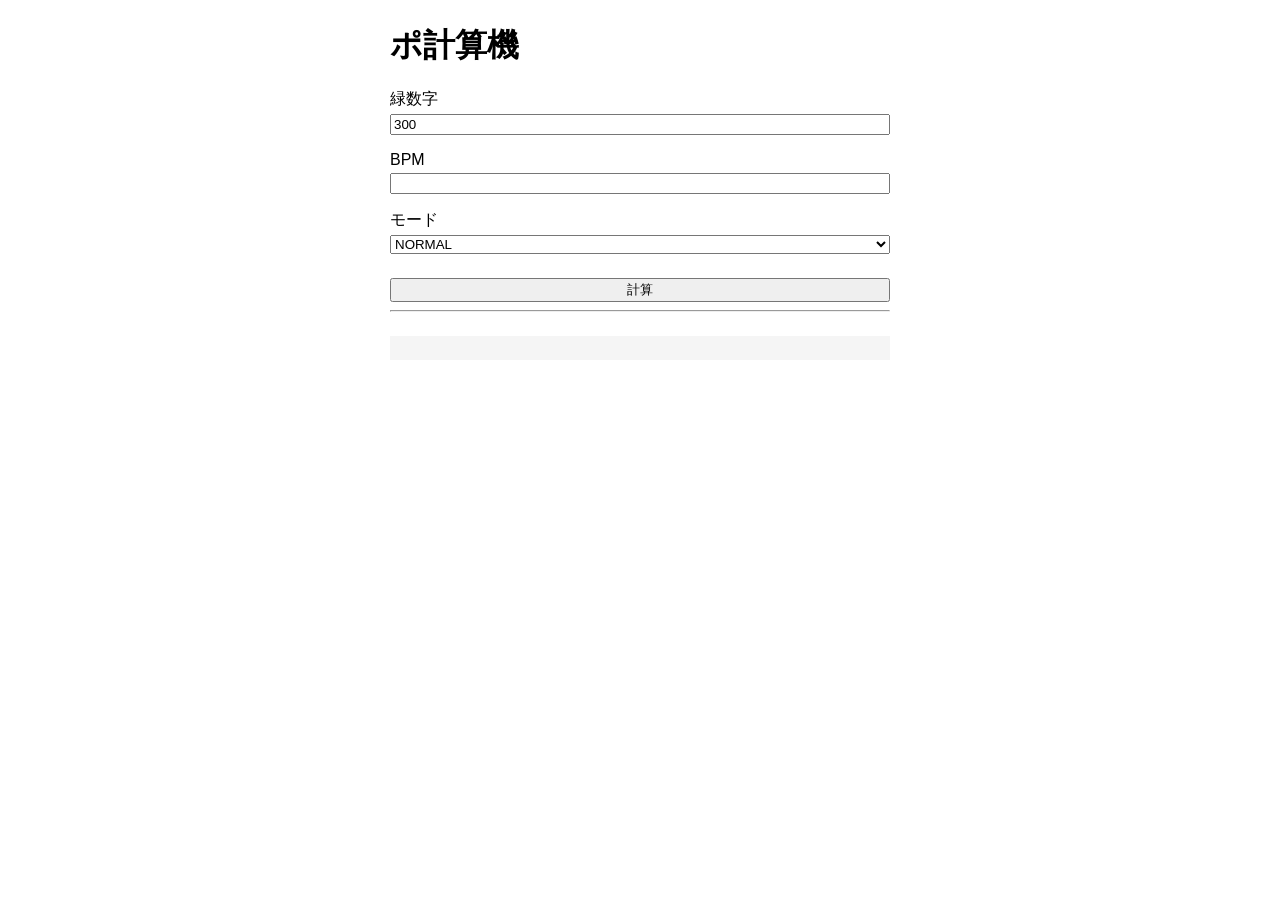
==== src/index.html @ 28a944d7 "first commit" ====
<!DOCTYPE html><html lang="ja">
<head>
    <meta charset="UTF-8">
    <meta name="viewport" content="width=device-width, initial-scale=1.0">
    <title>ポ計算機</title>
    <link rel="stylesheet" href="style.css">
    <script type="module" src="app.js"></script>
</head>
<body>
    <h1>ポ計算機</h1>
    <label>
        緑数字
        <input id="green" type="number" value="300">
    </label>
    <label>
        BPM
        <input id="bpm" type="number">
    </label>
    <label>
        モード
        <select id="mode">
            <option value="NORMAL">NORMAL</option>
            <option value="SLIM">SLIM</option>
        </select>
    </label>
    <button id="calculate">
        計算
    </button>
    <hr>
    <pre id="result"></pre>
</body>
</html>
---- src/style.css ----
body {
    font-family: sans-serif;
    max-width: 500px;
    margin: 24px auto;
    padding: 0 16px;
}
label {
    display: block;
    margin-top: 16px;
}
input, select {
    width: 100%;
    box-sizing: border-box;
    margin-top: 4px;
}
button {
    margin-top: 24px;
    width: 100%;
}
pre {
    margin-top: 24px;
    padding: 12px;
    background: #f5f5f5;
    overflow: auto;
}
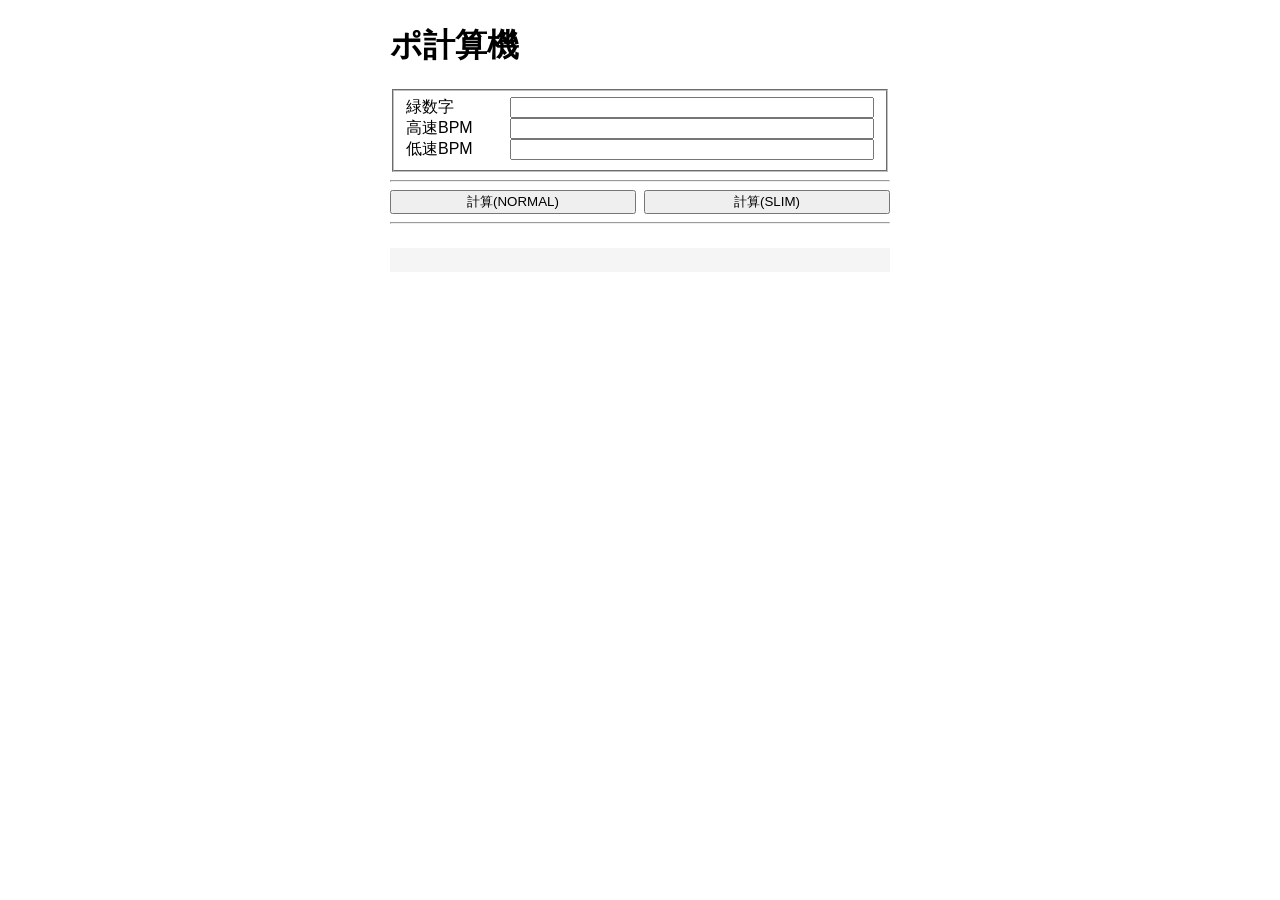
==== commit 5af698b5: "ui changes" ====
--- a/src/index.html
+++ b/src/index.html
@@ -1,4 +1,6 @@
-<!DOCTYPE html><html lang="ja">
+<!DOCTYPE html>
+<html lang="ja">
+
 <head>
     <meta charset="UTF-8">
     <meta name="viewport" content="width=device-width, initial-scale=1.0">
@@ -6,27 +8,34 @@
     <link rel="stylesheet" href="style.css">
     <script type="module" src="app.js"></script>
 </head>
+
 <body>
     <h1>ポ計算機</h1>
-    <label>
-        緑数字
-        <input id="green" type="number" value="300">
-    </label>
-    <label>
-        BPM
-        <input id="bpm" type="number">
-    </label>
-    <label>
-        モード
-        <select id="mode">
-            <option value="NORMAL">NORMAL</option>
-            <option value="SLIM">SLIM</option>
-        </select>
-    </label>
-    <button id="calculate">
-        計算
-    </button>
+    <fieldset>
+        <label>
+            <span>緑数字</span>
+            <input id="bpmTgt" type="number">
+        </label>
+        <label>
+            <span>高速BPM</span>
+            <input id="bpmMax" type="number">
+        </label>
+        <label>
+            <span>低速BPM</span>
+            <input id="bpmMin" type="number">
+        </label>
+    </fieldset>
+    <hr>
+    <div class="button-row">
+        <button id="calculate-normal">
+            計算(NORMAL)
+        </button>
+        <button id="calculate-slim">
+            計算(SLIM)
+        </button>
+    </div>
     <hr>
     <pre id="result"></pre>
 </body>
-</html>
+
+</html>
--- a/src/style.css
+++ b/src/style.css
@@ -5,17 +5,22 @@
     padding: 0 16px;
 }
 label {
-    display: block;
-    margin-top: 16px;
+    display: flex;
+    align-items: center;
+    gap: 8px;
 }
-input, select {
-    width: 100%;
-    box-sizing: border-box;
-    margin-top: 4px;
+label > span {
+    width: 6em; /* ラベル幅を揃える */
 }
-button {
-    margin-top: 24px;
-    width: 100%;
+label > input {
+    flex: 1;
+}
+.button-row {
+    display: flex;
+    gap: 8px;
+}
+.button-row button {
+    flex: 1;
 }
 pre {
     margin-top: 24px;
@@ -23,3 +28,25 @@
     background: #f5f5f5;
     overflow: auto;
 }
+.segment {
+    display: inline-flex;
+    border: 1px solid #ccc;
+    border-radius: 8px;
+    overflow: hidden;
+}
+.segment input {
+    display: none;
+}
+.segment label {
+    padding: 8px 16px;
+    cursor: pointer;
+    user-select: none;
+    background: white;
+}
+.segment label + input + label {
+    border-left: 1px solid #ccc;
+}
+.segment input:checked + label {
+    background: #007aff;
+    color: white;
+}
